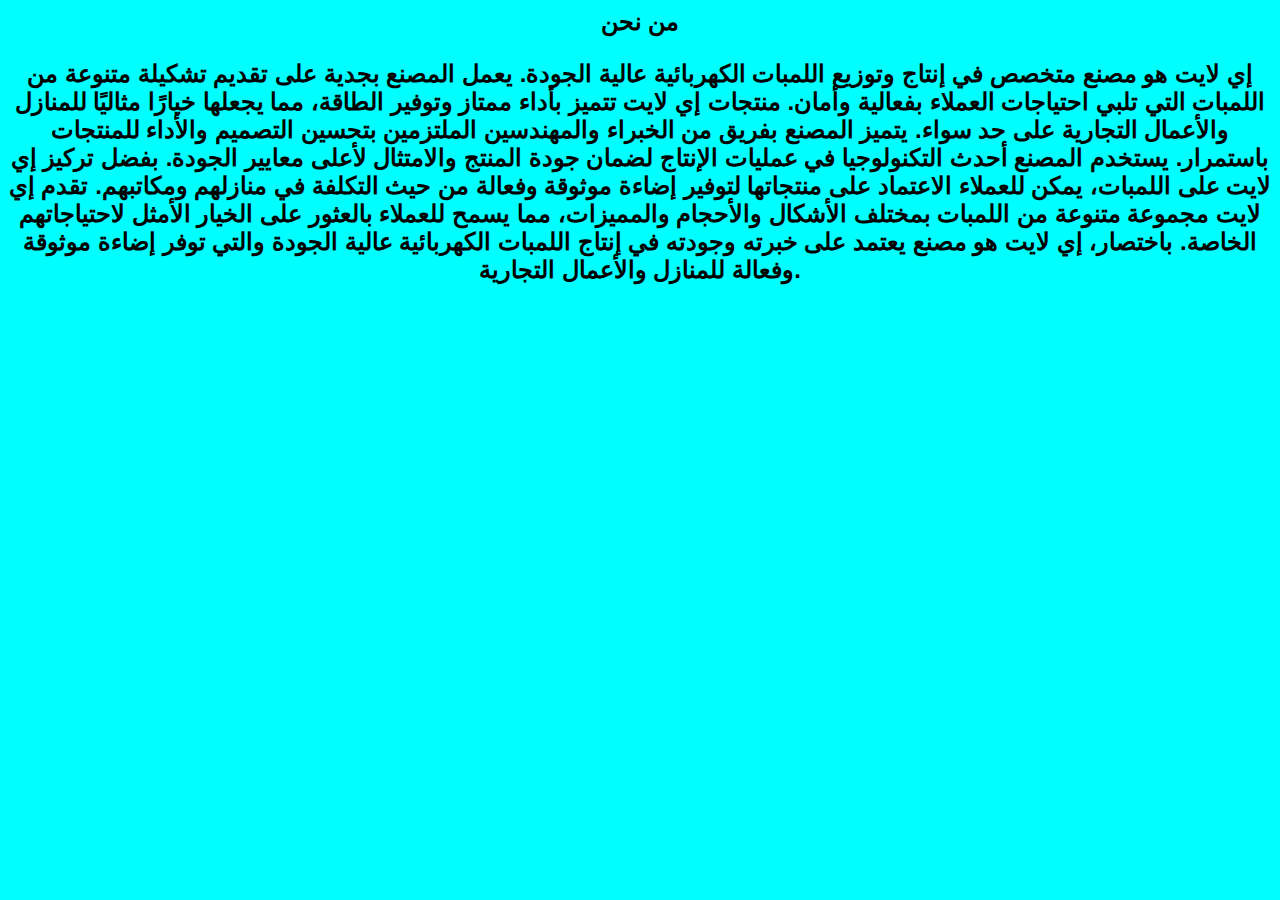
==== about.html @ d9760968 "Add files via upload" ====
<!DOCTYPE html>
<html>


<head>من نحن</head>
<link rel="stylesheet" href="about.css">
<body>

    <p>إي لايت هو مصنع متخصص في إنتاج وتوزيع اللمبات الكهربائية عالية الجودة. يعمل المصنع بجدية على تقديم تشكيلة متنوعة من اللمبات التي تلبي احتياجات العملاء بفعالية وأمان. منتجات إي لايت تتميز بأداء ممتاز وتوفير الطاقة، مما يجعلها خيارًا مثاليًا للمنازل والأعمال التجارية على حد سواء.

        يتميز المصنع بفريق من الخبراء والمهندسين الملتزمين بتحسين التصميم والأداء للمنتجات باستمرار. يستخدم المصنع أحدث التكنولوجيا في عمليات الإنتاج لضمان جودة المنتج والامتثال لأعلى معايير الجودة.
        
        بفضل تركيز إي لايت على اللمبات، يمكن للعملاء الاعتماد على منتجاتها لتوفير إضاءة موثوقة وفعالة من حيث التكلفة في منازلهم ومكاتبهم. تقدم إي لايت مجموعة متنوعة من اللمبات بمختلف الأشكال والأحجام والمميزات، مما يسمح للعملاء بالعثور على الخيار الأمثل لاحتياجاتهم الخاصة.
        
        باختصار، إي لايت هو مصنع يعتمد على خبرته وجودته في إنتاج اللمبات الكهربائية عالية الجودة والتي توفر إضاءة موثوقة وفعالة للمنازل والأعمال التجارية.</p>
</body>








</html>
---- about.css ----
body{
    background-color: aqua;
    text-align: center;
    font-family:'Roboto', sans-serif ;
    font-size: x-large;
    font-weight: bold;
}
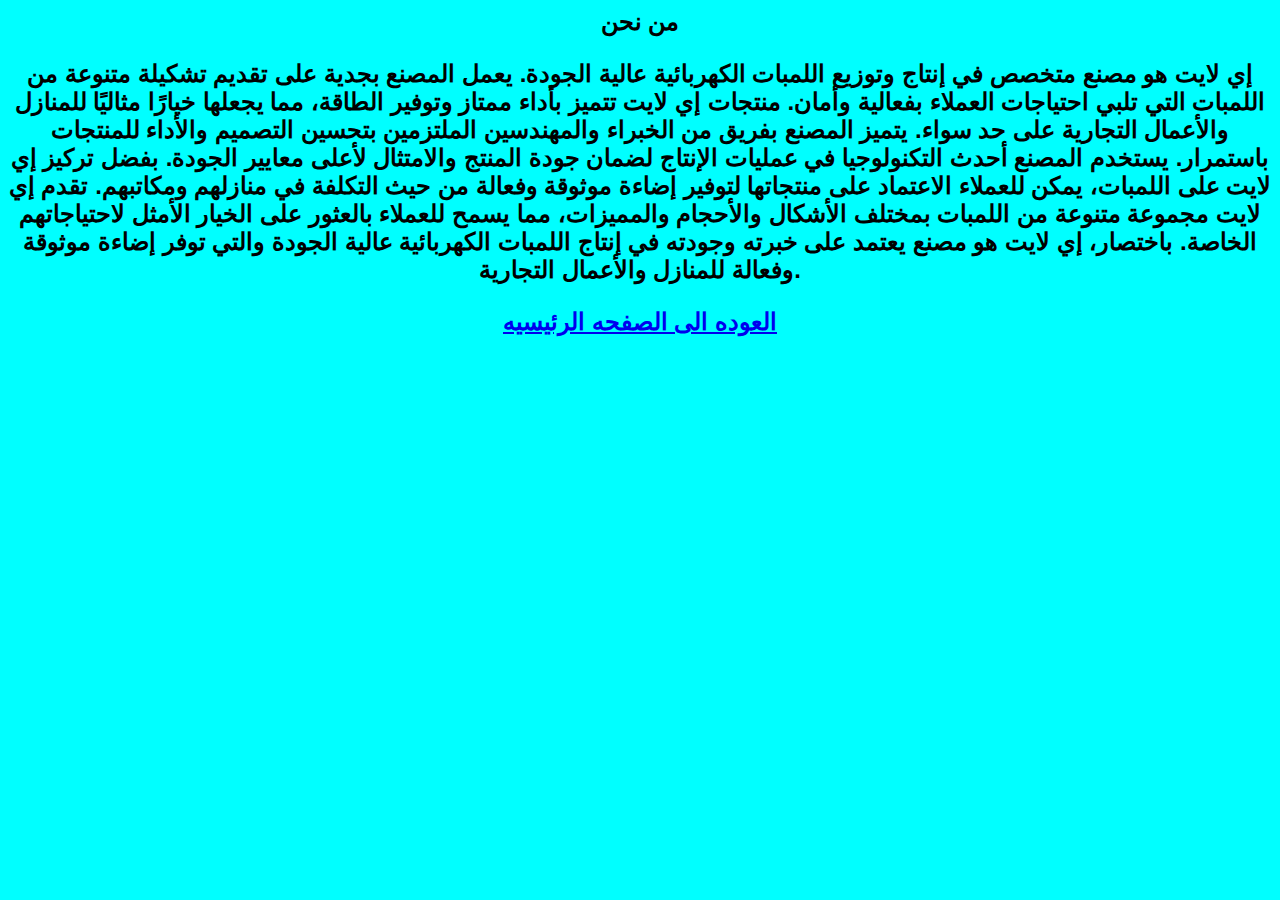
==== commit fb274eb2: "Add files via upload" ====
--- a/about.html
+++ b/about.html
@@ -13,6 +13,8 @@
         بفضل تركيز إي لايت على اللمبات، يمكن للعملاء الاعتماد على منتجاتها لتوفير إضاءة موثوقة وفعالة من حيث التكلفة في منازلهم ومكاتبهم. تقدم إي لايت مجموعة متنوعة من اللمبات بمختلف الأشكال والأحجام والمميزات، مما يسمح للعملاء بالعثور على الخيار الأمثل لاحتياجاتهم الخاصة.
         
         باختصار، إي لايت هو مصنع يعتمد على خبرته وجودته في إنتاج اللمبات الكهربائية عالية الجودة والتي توفر إضاءة موثوقة وفعالة للمنازل والأعمال التجارية.</p>
+
+        <a href="index.html">العوده الى الصفحه الرئيسيه</a>
 </body>
 
 
@@ -22,4 +24,5 @@
 
 
 
+
 </html>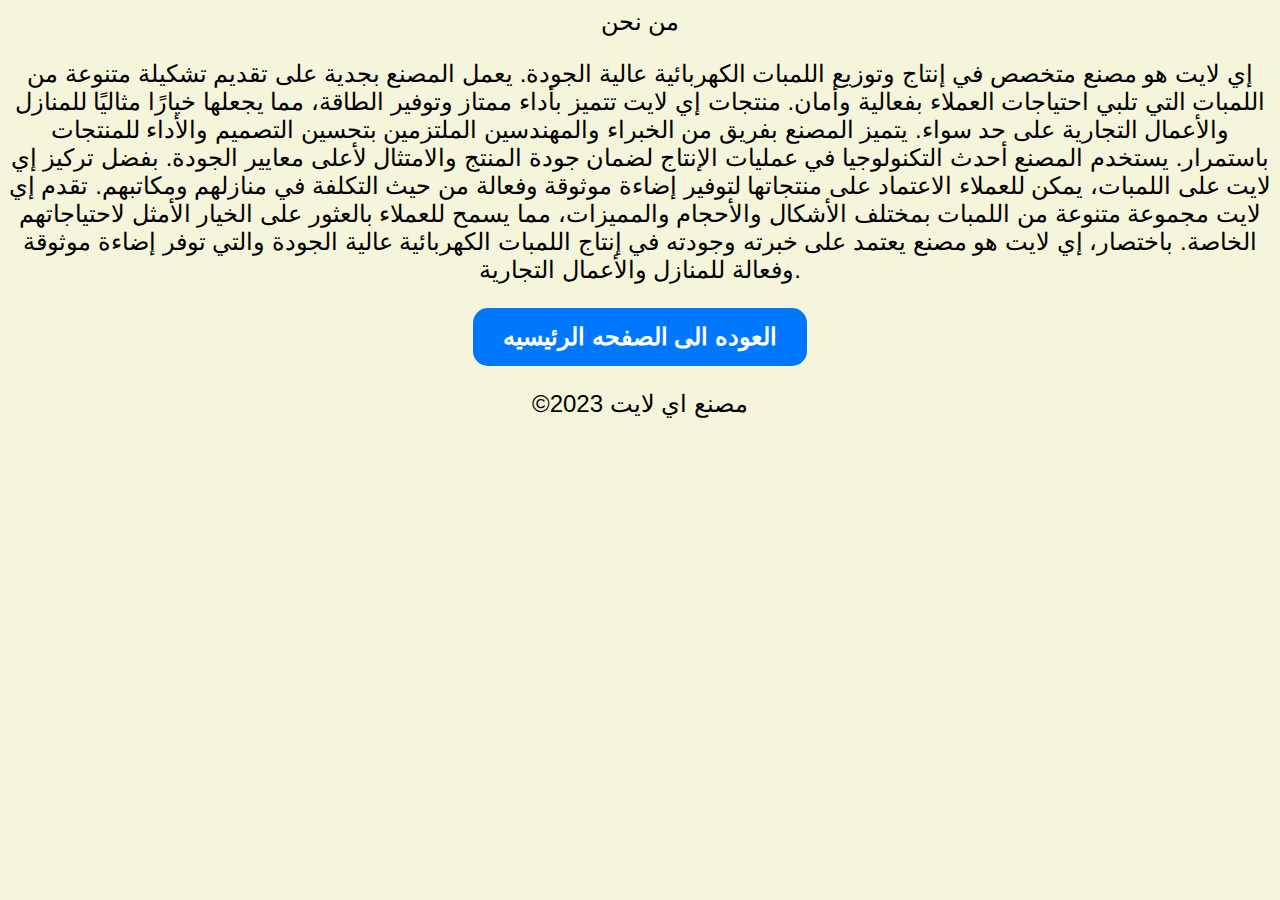
==== commit d9e976dd: "Update about.html" ====
--- a/about.html
+++ b/about.html
@@ -16,6 +16,9 @@
 
         <a href="index.html">العوده الى الصفحه الرئيسيه</a>
 </body>
+      <footer>
+        <p>&copy;مصنع اي لايت 2023 </p>
+    </footer>
 
 
 
@@ -25,4 +28,4 @@
 
 
 
-</html>+</html>
--- a/about.css
+++ b/about.css
@@ -1,7 +1,37 @@
-body{
-    background-color: aqua;
-    text-align: center;
-    font-family:'Roboto', sans-serif ;
-    font-size: x-large;
-    font-weight: bold;
-}+/* Apply glowing shadow to hyperlinks with a blue background and Roboto font */
+body {
+    font-family: 'Roboto', sans-serif; /* Set the font family to Roboto */
+    text-align: center; /* Center-align all text within the body */
+    font-size: 24px; /* Set a larger font size for the entire page */
+    background-color: beige;
+}
+
+a {
+    text-decoration: none; /* Remove default underline */
+    color: #FFFFFF; /* Set the link text color */
+    background-color: #0077FF; /* Set the background color to blue */
+    padding: 15px 30px; /* Increase padding for larger size */
+    border-radius: 15px; /* Increase border-radius for larger size */
+    font-weight: bold; /* Make the font bold */
+    position: relative; /* Create a relative positioning context */
+    transition: color 0.3s, background-color 0.3s, box-shadow 0.3s; /* Add smooth transition */
+    display: inline-block; /* Make hyperlinks inline-block to center them horizontally */
+}
+
+a:hover {
+    color: #FF5500; /* Change the link text color on hover */
+    background-color: #0055CC; /* Change the background color to a darker blue on hover */
+    box-shadow: 0 0 20px rgba(255, 85, 0, 0.7); /* Increase shadow size for larger size */
+}
+
+/* Create space between hyperlinks */
+nav ul {
+    list-style-type: none;
+    padding: 0;
+}
+
+nav li {
+    display: inline;
+    margin-right: 20px; /* Adjust the margin to control the space */
+}
+
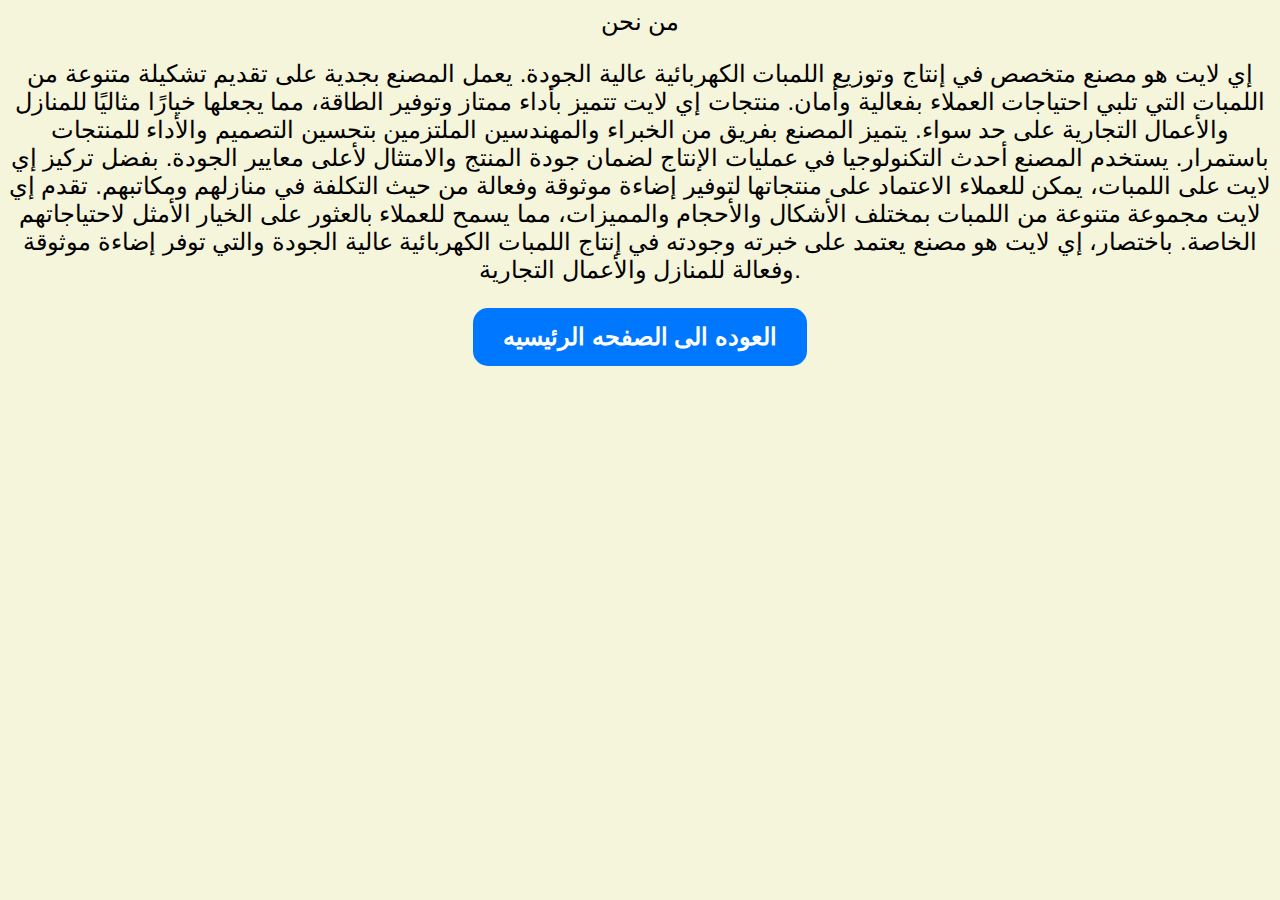
==== commit 6d40ee08: "Add files via upload" ====
--- a/about.html
+++ b/about.html
@@ -16,9 +16,6 @@
 
         <a href="index.html">العوده الى الصفحه الرئيسيه</a>
 </body>
-      <footer>
-        <p>&copy;مصنع اي لايت 2023 </p>
-    </footer>
 
 
 
@@ -28,4 +25,4 @@
 
 
 
-</html>
+</html>